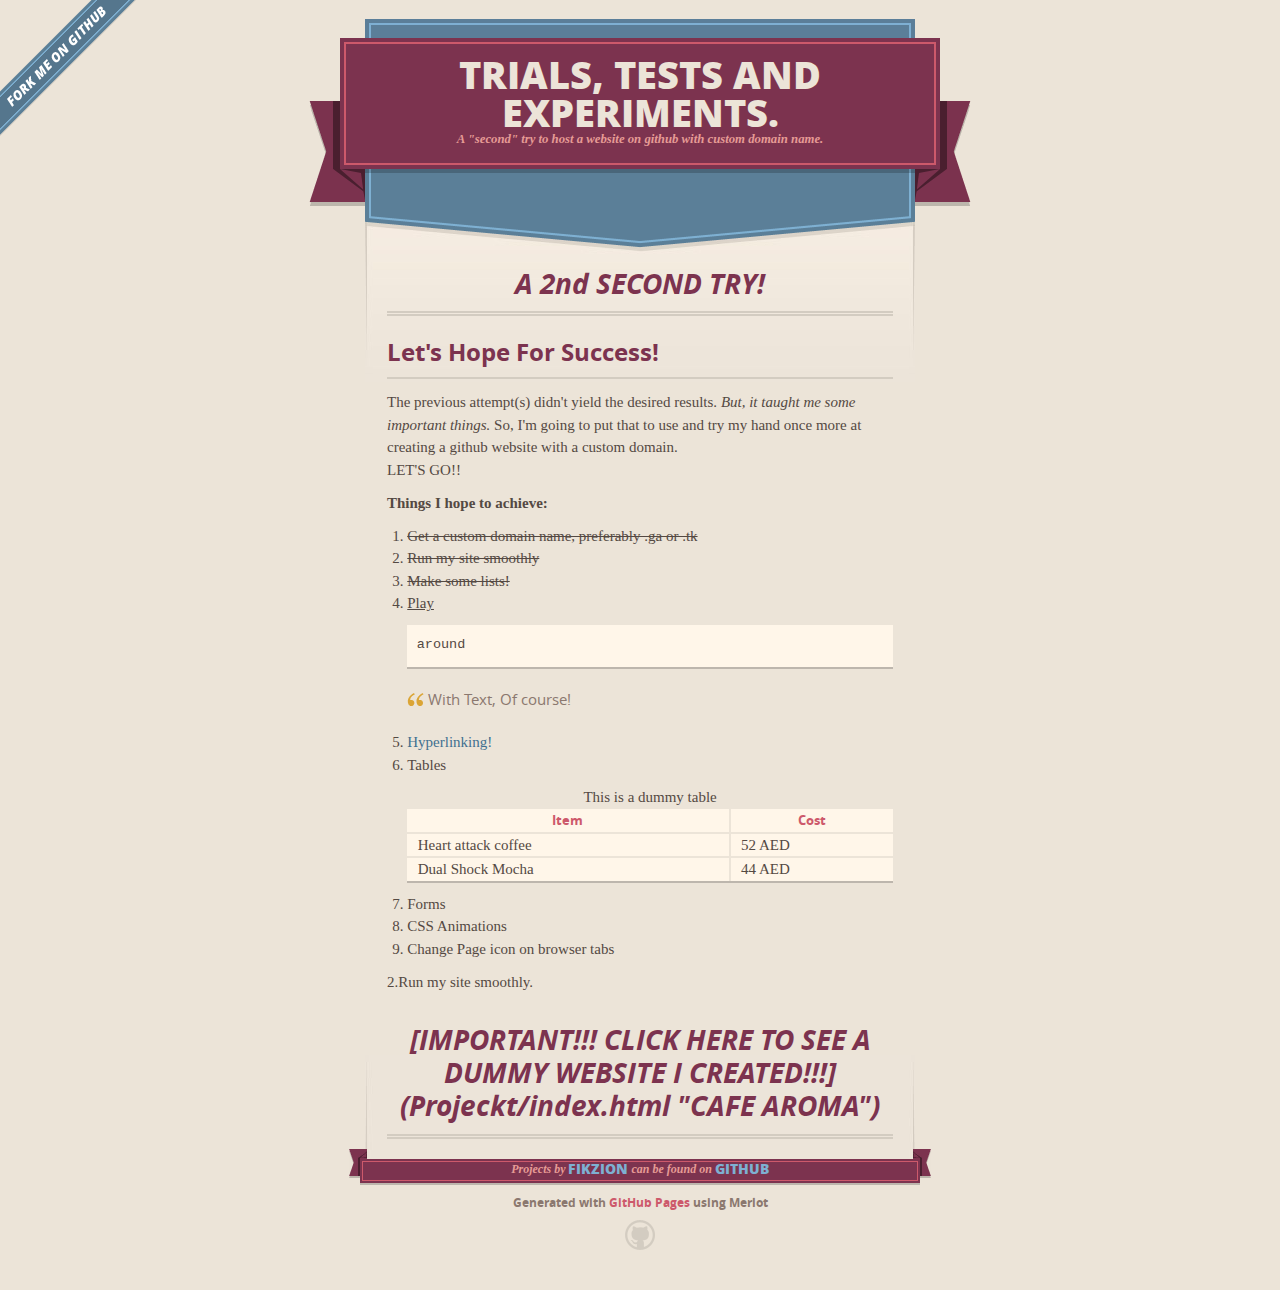
==== index.html @ 404324a7 "added description to link" ====
<!DOCTYPE html>
<html>
  <head>
    <meta charset='utf-8'>
    <meta http-equiv="X-UA-Compatible" content="chrome=1">
    <meta name="viewport" content="width=640">

    <link rel="stylesheet" href="stylesheets/core.css" media="screen">
    <link rel="stylesheet" href="stylesheets/mobile.css" media="handheld, only screen and (max-device-width:640px)">
    <link rel="stylesheet" href="stylesheets/github-light.css">

    <script type="text/javascript" src="javascripts/modernizr.js"></script>
    <script type="text/javascript" src="https://ajax.googleapis.com/ajax/libs/jquery/1.7.1/jquery.min.js"></script>
    <script type="text/javascript" src="javascripts/headsmart.min.js"></script>
    <script type="text/javascript">
      $(document).ready(function () {
        $('#main_content').headsmart()
      })
    </script>
    <title>Fikzion's Website!</title>
  </head>

  <body>
    <a id="forkme_banner" href="https://github.com/fikzion">View on GitHub</a>
    <div class="shell">

      <header>
        <span class="ribbon-outer">
          <span class="ribbon-inner">
            <h1>Trials, Tests and Experiments.</h1>
            <h2>A &quot;second&quot; try to host a website on github with custom domain name.</h2>
          </span>
          <span class="left-tail"></span>
          <span class="right-tail"></span>
        </span>
      </header>

      <div id="no-downloads">
        <span class="inner">
        </span>
      </div>


      <span class="banner-fix"></span>


      <section id="main_content">
        <h1>
<a id="a-2nd-second-try" class="anchor" href="#a-2nd-second-try" aria-hidden="true"><span aria-hidden="true" class="octicon octicon-link"></span></a>A 2nd SECOND TRY!</h1>

<h2>
<a id="lets-hope-for-success" class="anchor" href="#lets-hope-for-success" aria-hidden="true"><span aria-hidden="true" class="octicon octicon-link"></span></a>Let's Hope For Success!</h2>

<p>The previous attempt(s) didn't yield the desired results. <em>But, it taught me some important things.</em> So, I'm going to put that to use and try my hand once more at creating a github website with a custom domain.<br>
LET'S GO!!  </p>

<p><strong>Things I hope to achieve:</strong><br>
<ol type="1">
  <li><del>Get a custom domain name, preferably .ga or .tk</del></li>
  <li><del>Run my site smoothly</del></li>
  <li><del>Make some lists!</del></li>
  <li><u>Play</u> <pre>around</pre> <blockquote cite="www.me.com">With Text, Of course!</blockquote></li>
  <li><a href="https://www.github.com" target="#">Hyperlinking!</a></li>
  <li>Tables</li>
  <table>
      <caption>This is a dummy table</caption>
                <tr>
                <th>Item</th>
                <th>Cost</th>
                </tr>
                <tr>
                  <td>
                  Heart attack coffee
                  </td>
                  <td>
                    52 AED
                  </td>
                  
                </tr>
                <tr>
                  <td>Dual Shock Mocha</td>
                <td>44 AED</td>
                </tr>
  </table>
  <li>Forms</li>
  <li>CSS Animations</li>
  <li>Change Page icon on browser tabs</li>
</ol> </p>

<p>2.Run my site smoothly.</p>
<H1>[IMPORTANT!!! CLICK HERE TO SEE A DUMMY WEBSITE I CREATED!!!](Projeckt/index.html "CAFE AROMA") </H1>
      </section>

      <footer>
        <span class="ribbon-outer">
          <span class="ribbon-inner">
            <p>Projects by <a href="https://github.com/fikzion">fikzion</a> can be found on <a href="https://github.com/fikzion">GitHub</a></p>
          </span>
          <span class="left-tail"></span>
          <span class="right-tail"></span>
        </span>
        <p>Generated with <a href="https://pages.github.com">GitHub Pages</a> using Merlot</p>
        <span class="octocat"></span>
      </footer>

    </div>

    
  </body>
</html>
---- stylesheets/core.css ----
@import url("screen.css");
@import url("non-screen.css") handheld;
@import url("non-screen.css") only screen and (max-device-width:640px);
---- stylesheets/mobile.css ----
/* Generated by Font Squirrel (http://www.fontsquirrel.com) on February 9, 2012 */


@font-face {
  font-family: 'Open Sans';
  src: url('../fonts/opensans-regular-webfont.eot');
  src: url('../fonts/opensans-regular-webfont.eot?#iefix') format('embedded-opentype'),
       url('../fonts/opensans-regular-webfont.woff') format('woff'),
       url('../fonts/opensans-regular-webfont.ttf') format('truetype'),
       url('../fonts/opensans-regular-webfont.svg#OpenSansRegular') format('svg');
  font-weight: normal;
  font-style: normal;
}

@font-face {
  font-family: 'Open Sans';
  src: url('../fonts/opensans-italic-webfont.eot');
  src: url('../fonts/opensans-italic-webfont.eot?#iefix') format('embedded-opentype'),
       url('../fonts/opensans-italic-webfont.woff') format('woff'),
       url('../fonts/opensans-italic-webfont.ttf') format('truetype'),
       url('../fonts/opensans-italic-webfont.svg#OpenSansItalic') format('svg');
  font-weight: normal;
  font-style: italic;
}

@font-face {
  font-family: 'Open Sans';
  src: url('../fonts/opensans-bold-webfont.eot');
  src: url('../fonts/opensans-bold-webfont.eot?#iefix') format('embedded-opentype'),
       url('../fonts/opensans-bold-webfont.woff') format('woff'),
       url('../fonts/opensans-bold-webfont.ttf') format('truetype'),
       url('../fonts/opensans-bold-webfont.svg#OpenSansBold') format('svg');
  font-weight: bold;
  font-style: normal;
}

@font-face {
  font-family: 'Open Sans';
  src: url('../fonts/opensans-bolditalic-webfont.eot');
  src: url('../fonts/opensans-bolditalic-webfont.eot?#iefix') format('embedded-opentype'),
       url('../fonts/opensans-bolditalic-webfont.woff') format('woff'),
       url('../fonts/opensans-bolditalic-webfont.ttf') format('truetype'),
       url('../fonts/opensans-bolditalic-webfont.svg#OpenSansBoldItalic') format('svg');
  font-weight: bold;
  font-style: italic;
}

@font-face {
  font-family: 'Open Sans';
  src: url('../fonts/opensans-extrabold-webfont.eot');
  src: url('../fonts/opensans-extrabold-webfont.eot?#iefix') format('embedded-opentype'),
       url('../fonts/opensans-extrabold-webfont.woff') format('woff'),
       url('../fonts/opensans-extrabold-webfont.ttf') format('truetype'),
       url('../fonts/opensans-extrabold-webfont.svg#OpenSansExtrabold') format('svg');
  font-weight: bolder;
  font-style: normal;
}


/* http://meyerweb.com/eric/tools/css/reset/ 
   v2.0 | 20110126
   License: none (public domain)
*/

html, body, div, span, applet, object, iframe,
h1, h2, h3, h4, h5, h6, p, blockquote, pre,
a, abbr, acronym, address, big, cite, code,
del, dfn, em, img, ins, kbd, q, s, samp,
small, strike, strong, sub, sup, tt, var,
b, u, i, center,
dl, dt, dd, ol, ul, li,
fieldset, form, label, legend,
table, caption, tbody, tfoot, thead, tr, th, td,
article, aside, canvas, details, embed, 
figure, figcaption, footer, header, hgroup, 
menu, nav, output, ruby, section, summary,
time, mark, audio, video {
  margin: 0;
  padding: 0;
  border: 0;
  font-size: 100%;
  font: inherit;
  vertical-align: baseline;
}
/* HTML5 display-role reset for older browsers */
article, aside, details, figcaption, figure, 
footer, header, hgroup, menu, nav, section {
  display: block;
}
body {
  line-height: 1;
}
ol, ul {
  list-style: none;
}
blockquote, q {
  quotes: none;
}
blockquote:before, blockquote:after,
q:before, q:after {
  content: '';
  content: none;
}
table {
  border-collapse: collapse;
  border-spacing: 0;
}

header, footer, section {
  display: block;
  position: relative;
}

/* STYLES */

div.shell {
  display: block;
  width: 640px;
  margin: 0 auto;
}

a#forkme_banner {
  display: none;
}

/* header */

header {
  position: relative;
  z-index: 2;
  margin: 0;
  max-width: 640px;
  top: 51px;
}

header span.ribbon-inner {
  position: relative;
  display: block;
  background-color: #cd596b;
  border: 8px solid #7c334f;
  padding: 6px;
  z-index: 1;
}

header span.left-tail, header span.right-tail {
  position: relative;
  display: block;
  width: 19px;
  height: 10px;
  background: transparent url(../images/ribbon-tail-sprite-2x.png) 0 0 no-repeat;
  position: absolute;
  bottom: -10px;
  z-index: 0;
}

header span.left-tail {
  background-position: 0 0;
  left: 0;
}

header span.right-tail {
  background-position: -19px 0;
  right: 0;
}

header h1 {
  background-color: #7c334f;
  font-size: 2em;
  font-weight: bolder;
  font-style: normal;
  text-transform: uppercase;
  color: #ece4d8;
  text-align: center;
  line-height:1;  
  padding: 14px 20px 0;
}

header h2 {
  background-color: #7c334f;
  font: bold italic .85em/1.5 Georgia, Times, “Times New Roman”, serif;
  color: #e69b95;
  padding-bottom: 14px;
  margin-top: -3px;
  text-align: center;
}

section#downloads {
  position: relative;
  display: block;
  height: 171px;
  width: 602px;
  padding-bottom: 150px;
  margin: 51px auto -250px;
  z-index: 1;
  background: transparent url(../images/shield.png) center 0 no-repeat;
}

section#downloads a {
  display: none;
}

span.banner-fix {
  background: transparent url(../images/shield-fallback.png) center top no-repeat;
  display: block;
  height: 31px;
  position: absolute;
  width: 640px;
  top: 20px;

}

section#main_content {
  z-index: 2;
  padding: 20px 40px 0;
  min-height:185px;
}

/* footer */

footer {
  background: none;
  padding-top: 104px;
  margin: -94px auto 40px;
  max-width:640px;
  text-align: center;
}

footer span.ribbon-outer {
  display: block;
  position: relative;
  border-bottom: 2px solid #bdb6ad;
}

footer span.ribbon-inner {
  position: relative;
  display: block;
  background-color: #cd596b;
  border: 8px solid #7c334f;
  padding: 6px;
  z-index: 1;
}

footer p {
  font-family: 'Open Sans', sans-serif;
  font-weight: bold;
  font-size: .6em;
  color: #8b786f;
}

footer a {
  color: #cd596b;
}

footer span.ribbon-inner p {
  background-color: #7c334f;
  margin: 0;
  color: #e69b95;
  font: bold italic 22px/1 Georgia, Times, “Times New Roman”, serif;
  height: auto;
  line-height: 1.1;
  padding: 20px 0px 10px;
}

footer span.ribbon-inner a {
  display: block;
  position: relative;
  bottom: 0;
  color: #7eb0d2;
  font-family: 'Open Sans', sans-serif;
  text-transform: uppercase;
  font-style: normal;
  font-weight: bolder;
  font-size: 38px;
  padding-bottom: 10px;
}

footer span.ribbon-inner a:hover {
  color: #7eb0d2;
}

footer span.left-tail, footer span.right-tail {
  position: relative;
  display: block;
  width: 23px;
  height: 126px;
  background: transparent url(../images/small-ribbon-tail-sprite-2x.png) 0 0 no-repeat;
  position: absolute;
  top: -126px;
  z-index: 0;
}

footer span.left-tail {
  background-position: 0 0;
  left: 0;
}

footer span.right-tail {
  background-position: -23px 0;
  right: 0;
}

footer span.octocat {
  background: transparent url(../images/octocat-2x.png) 0 0 no-repeat;
  display: block;
  width: 60px;
  height: 60px;
  margin: 20px auto 0;}

/* content */

body {
  background: #ece4d8;
  font: normal normal 30px/1.5 Georgia, Palatino,” Palatino Linotype”, Times, “Times New Roman”, serif;
  color: #544943;
  -webkit-font-smoothing: antialiased;
}

a, a:hover {
  color: #417090;
}

a {
  text-decoration: none;
}

a:hover {
  text-decoration: underline;
}

h1,h2,h3,h4,h5,h6 {
  font-family: 'Open Sans', sans-serif;
  font-weight: bold;
}

p {
  margin: .7em 0 0;
}

strong {
  font-weight: bold;
}

em {
  font-style: italic;
}

ol {
  margin: .7em 0;
  list-style-type: decimal;
  padding-left: 1.35em;
}

ul {
  margin: .7em 0;
  padding-left: 1.35em;
}

ul li {
  padding-left: 20px;
  background: transparent url(../images/chevron-2x.png) left 15px no-repeat;
}

blockquote {
  font-family: 'Open Sans', sans-serif;
  margin: 20px 0;
  color: #8b786f;
  padding-left: 1.35em;
  background: transparent url('../images/blockquote-gfx-2x.png') 0 8px no-repeat;
}

img {
  -webkit-box-shadow: 0px 4px 0px #bdb6ad;
  -moz-box-shadow: 0px 4px 0px #bdb6ad;
  box-shadow: 0px 4px 0px #bdb6ad;
  border: 4px solid #fff6e9;
  max-width: 556px;
}

hr {
  border: none;
  outline: none;
  height: 42px;
  background: transparent url('../images/hr-2x.jpg') center center repeat-x;
  margin: 0 0 20px;
}

code {
  background: #fff6e9;
  font: normal normal .9em/1.7 "Lucida Sans Typewriter", "Lucida Console", Monaco, "Bitstream Vera Sans Mono", monospace;
  padding: 0 5px 1px;
}

pre {
  margin: 10px 0 20px;
  padding: .7em;
  background: #fff6e9;
  border-bottom: 4px solid #bdb6ad;
  font: normal normal .9em/1.7 "Lucida Sans Typewriter", "Lucida Console", Monaco, "Bitstream Vera Sans Mono", monospace;
  overflow: auto;
}

table {
  background: #fff6e9;
  display: table;
  width: 100%;
  border-collapse: separate;
  border-bottom: 4px solid #bdb6ad;
  margin: 10px 0;
}

tr {
  display: table-row;
}

th {
  display: table-cell;
  padding: 2px 10px;
  border: solid #ece4d8;
  border-width: 0 4px 4px 0;
  color: #cd596b;
  font-family: 'Open Sans', sans-serif;
  font-weight: bold;
  font-size: .85em;
}

td {
  display: table-cell;
  padding: 0 .7em;
  border: solid #ece4d8;
  border-width: 0 4px 4px 0;
}

td:last-child, th:last-child {
  border-right: none;
}

tr:last-child td {
  border-bottom: none;
}

dl {
  margin: .7em 0 20px;
}

dt {
  font-family: 'Open Sans', sans-serif;
  font-weight: bold;
}

dd {
  padding-left: 1.35em;
}

dd p:first-child {
  margin-top: 0;
}

/* Content based headers */

#main_content > .header-level-1:first-child,
#main_content > .header-level-2:first-child,
#main_content > .header-level-3:first-child,
#main_content > .header-level-4:first-child,
#main_content > .header-level-5:first-child,
#main_content > .header-level-6:first-child {
  margin-top: 0;
}

.header-level-1 {
  font-size: 1.85em;
  border-bottom: .2em double #d3ccc1;
  color: #7c334f;
  text-align: center;
  font-style: italic;
  margin: 1.1em 0 .38em;
  line-height: 1.2;
  padding-bottom: 10px
}

.header-level-2 {
  font-size: 1.58em;
  color: #7c334f;
  margin: .95em 0 .5em;
  border-bottom: .1em solid #D3CCC1;
  line-height: 1.2;
  padding-bottom: 10px
}

.header-level-3 {
  margin: 20px 0 10px;
  font-size: 1.45em;
}

.header-level-4 {
  margin: .6em 0;
  font-size: 1.2em;
  color: #cd596b;
}

.header-level-5 {
  margin: .7em 0;
  font-size: 1em;
  color: #8b786f;
}

.header-level-6 {
  margin: .8em 0;
  font-size: .85em;
  font-style: italic;
}
---- stylesheets/github-light.css ----
/*
The MIT License (MIT)

Copyright (c) 2015 GitHub, Inc.

Permission is hereby granted, free of charge, to any person obtaining a copy
of this software and associated documentation files (the "Software"), to deal
in the Software without restriction, including without limitation the rights
to use, copy, modify, merge, publish, distribute, sublicense, and/or sell
copies of the Software, and to permit persons to whom the Software is
furnished to do so, subject to the following conditions:

The above copyright notice and this permission notice shall be included in all
copies or substantial portions of the Software.

THE SOFTWARE IS PROVIDED "AS IS", WITHOUT WARRANTY OF ANY KIND, EXPRESS OR
IMPLIED, INCLUDING BUT NOT LIMITED TO THE WARRANTIES OF MERCHANTABILITY,
FITNESS FOR A PARTICULAR PURPOSE AND NONINFRINGEMENT. IN NO EVENT SHALL THE
AUTHORS OR COPYRIGHT HOLDERS BE LIABLE FOR ANY CLAIM, DAMAGES OR OTHER
LIABILITY, WHETHER IN AN ACTION OF CONTRACT, TORT OR OTHERWISE, ARISING FROM,
OUT OF OR IN CONNECTION WITH THE SOFTWARE OR THE USE OR OTHER DEALINGS IN THE
SOFTWARE.

*/

.pl-c /* comment */ {
  color: #969896;
}

.pl-c1      /* constant, markup.raw, meta.diff.header, meta.module-reference, meta.property-name, support, support.constant, support.variable, variable.other.constant */,
.pl-s .pl-v /* string variable */ {
  color: #0086b3;
}

.pl-e  /* entity */,
.pl-en /* entity.name */ {
  color: #795da3;
}

.pl-s .pl-s1 /* string source */,
.pl-smi      /* storage.modifier.import, storage.modifier.package, storage.type.java, variable.other, variable.parameter.function */ {
  color: #333;
}

.pl-ent /* entity.name.tag */ {
  color: #63a35c;
}

.pl-k /* keyword, storage, storage.type */ {
  color: #a71d5d;
}

.pl-pds              /* punctuation.definition.string, string.regexp.character-class */,
.pl-s                /* string */,
.pl-s .pl-pse .pl-s1 /* string punctuation.section.embedded source */,
.pl-sr               /* string.regexp */,
.pl-sr .pl-cce       /* string.regexp constant.character.escape */,
.pl-sr .pl-sra       /* string.regexp string.regexp.arbitrary-repitition */,
.pl-sr .pl-sre       /* string.regexp source.ruby.embedded */ {
  color: #183691;
}

.pl-v /* variable */ {
  color: #ed6a43;
}

.pl-id /* invalid.deprecated */ {
  color: #b52a1d;
}

.pl-ii /* invalid.illegal */ {
  background-color: #b52a1d;
  color: #f8f8f8;
}

.pl-sr .pl-cce /* string.regexp constant.character.escape */ {
  color: #63a35c;
  font-weight: bold;
}

.pl-ml /* markup.list */ {
  color: #693a17;
}

.pl-mh        /* markup.heading */,
.pl-mh .pl-en /* markup.heading entity.name */,
.pl-ms        /* meta.separator */ {
  color: #1d3e81;
  font-weight: bold;
}

.pl-mq /* markup.quote */ {
  color: #008080;
}

.pl-mi /* markup.italic */ {
  color: #333;
  font-style: italic;
}

.pl-mb /* markup.bold */ {
  color: #333;
  font-weight: bold;
}

.pl-md /* markup.deleted, meta.diff.header.from-file */ {
  background-color: #ffecec;
  color: #bd2c00;
}

.pl-mi1 /* markup.inserted, meta.diff.header.to-file */ {
  background-color: #eaffea;
  color: #55a532;
}

.pl-mdr /* meta.diff.range */ {
  color: #795da3;
  font-weight: bold;
}

.pl-mo /* meta.output */ {
  color: #1d3e81;
}
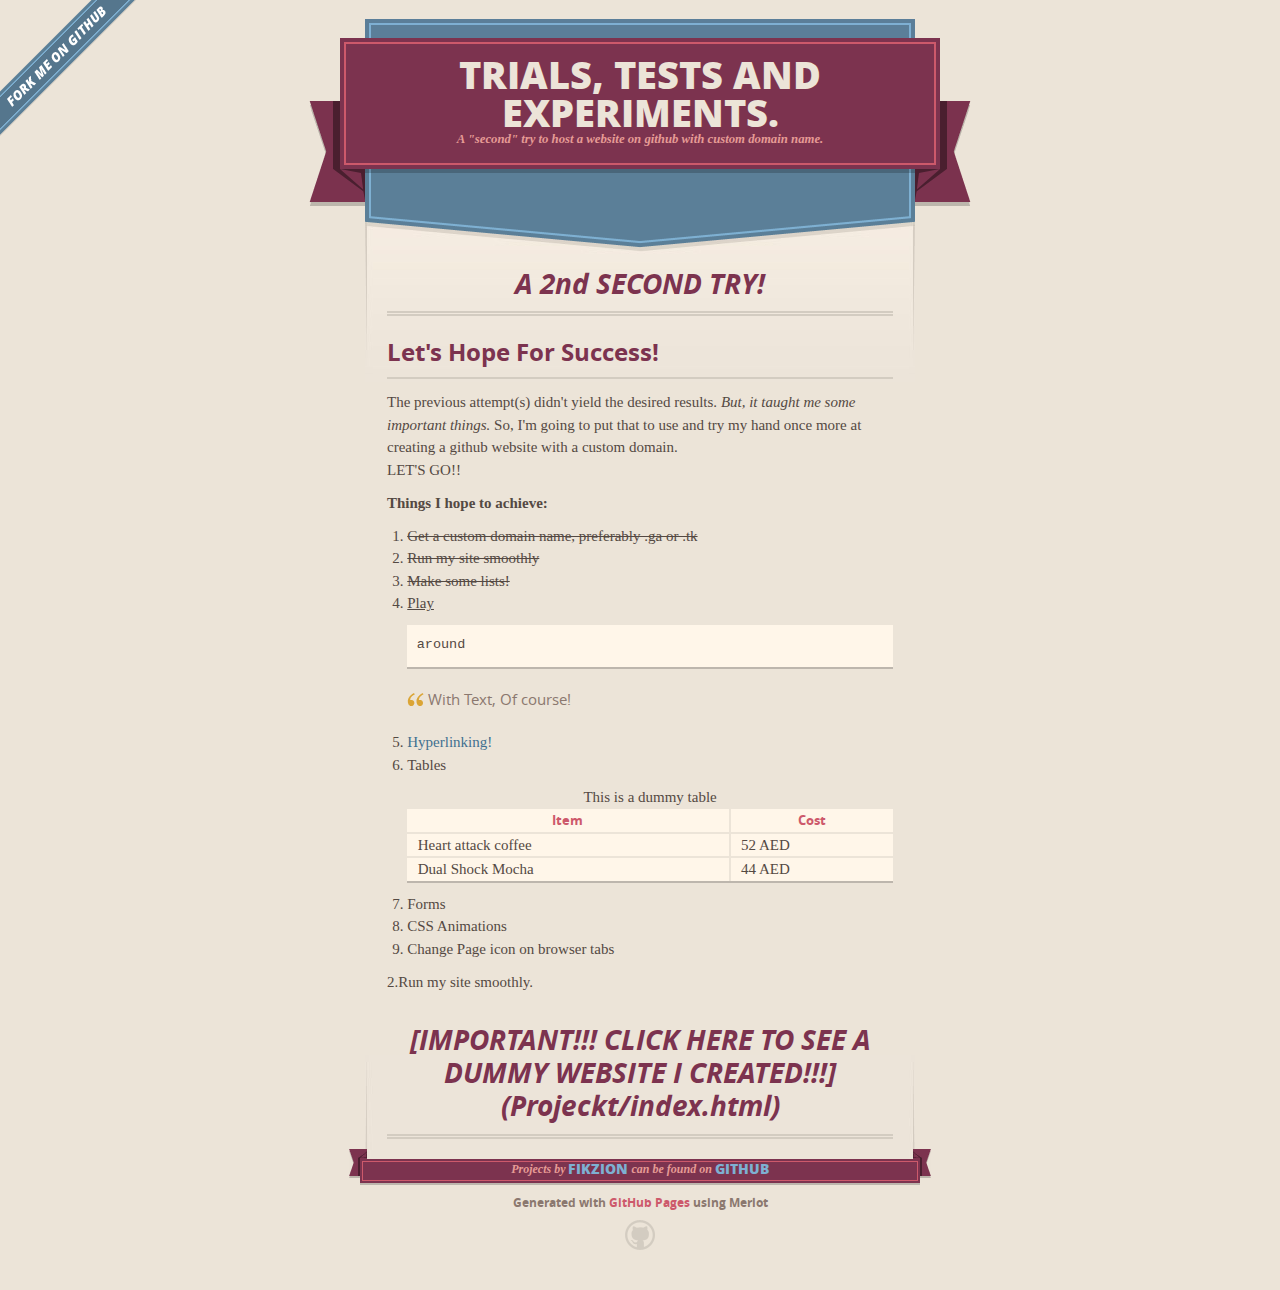
==== commit 5983495e: "Update index.html" ====
--- a/index.html
+++ b/index.html
@@ -88,7 +88,7 @@
 </ol> </p>
 
 <p>2.Run my site smoothly.</p>
-<H1>[IMPORTANT!!! CLICK HERE TO SEE A DUMMY WEBSITE I CREATED!!!](Projeckt/index.html "CAFE AROMA") </H1>
+<H1>[IMPORTANT!!! CLICK HERE TO SEE A DUMMY WEBSITE I CREATED!!!](Projeckt/index.html) </H1>
       </section>
 
       <footer>
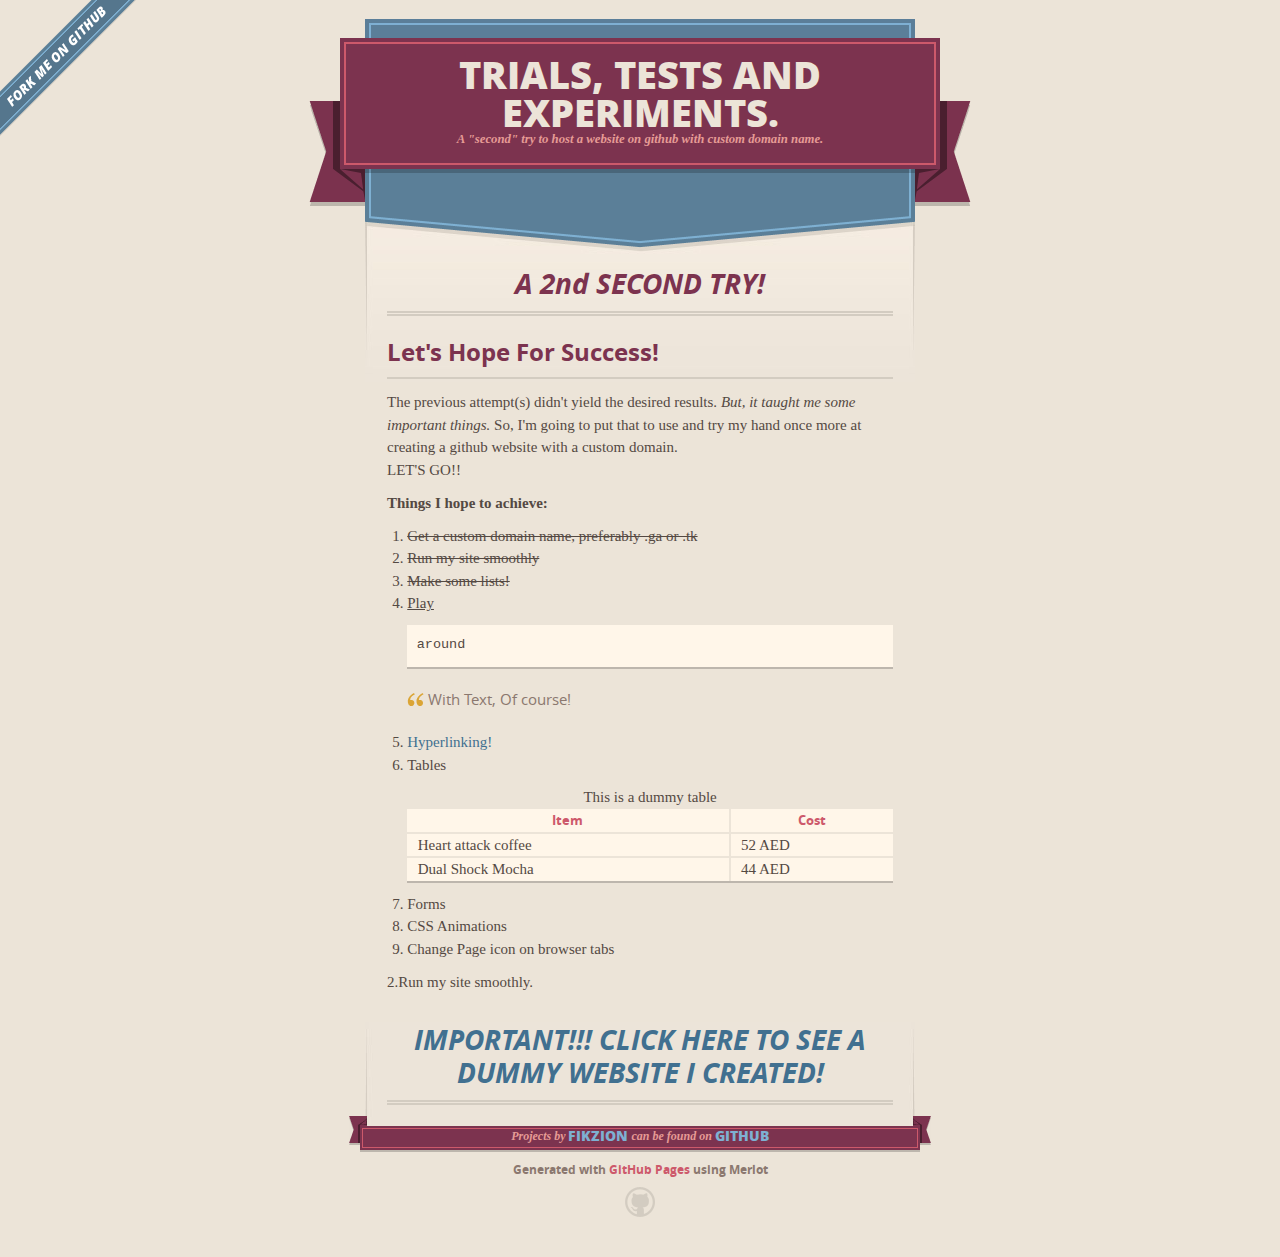
==== commit 376f2376: "Update index.html" ====
--- a/index.html
+++ b/index.html
@@ -88,7 +88,7 @@
 </ol> </p>
 
 <p>2.Run my site smoothly.</p>
-<H1>[IMPORTANT!!! CLICK HERE TO SEE A DUMMY WEBSITE I CREATED!!!](Projeckt/index.html) </H1>
+<H1><a href="Projeckt/index.html">IMPORTANT!!! CLICK HERE TO SEE A DUMMY WEBSITE I CREATED!</a></H1>
       </section>
 
       <footer>
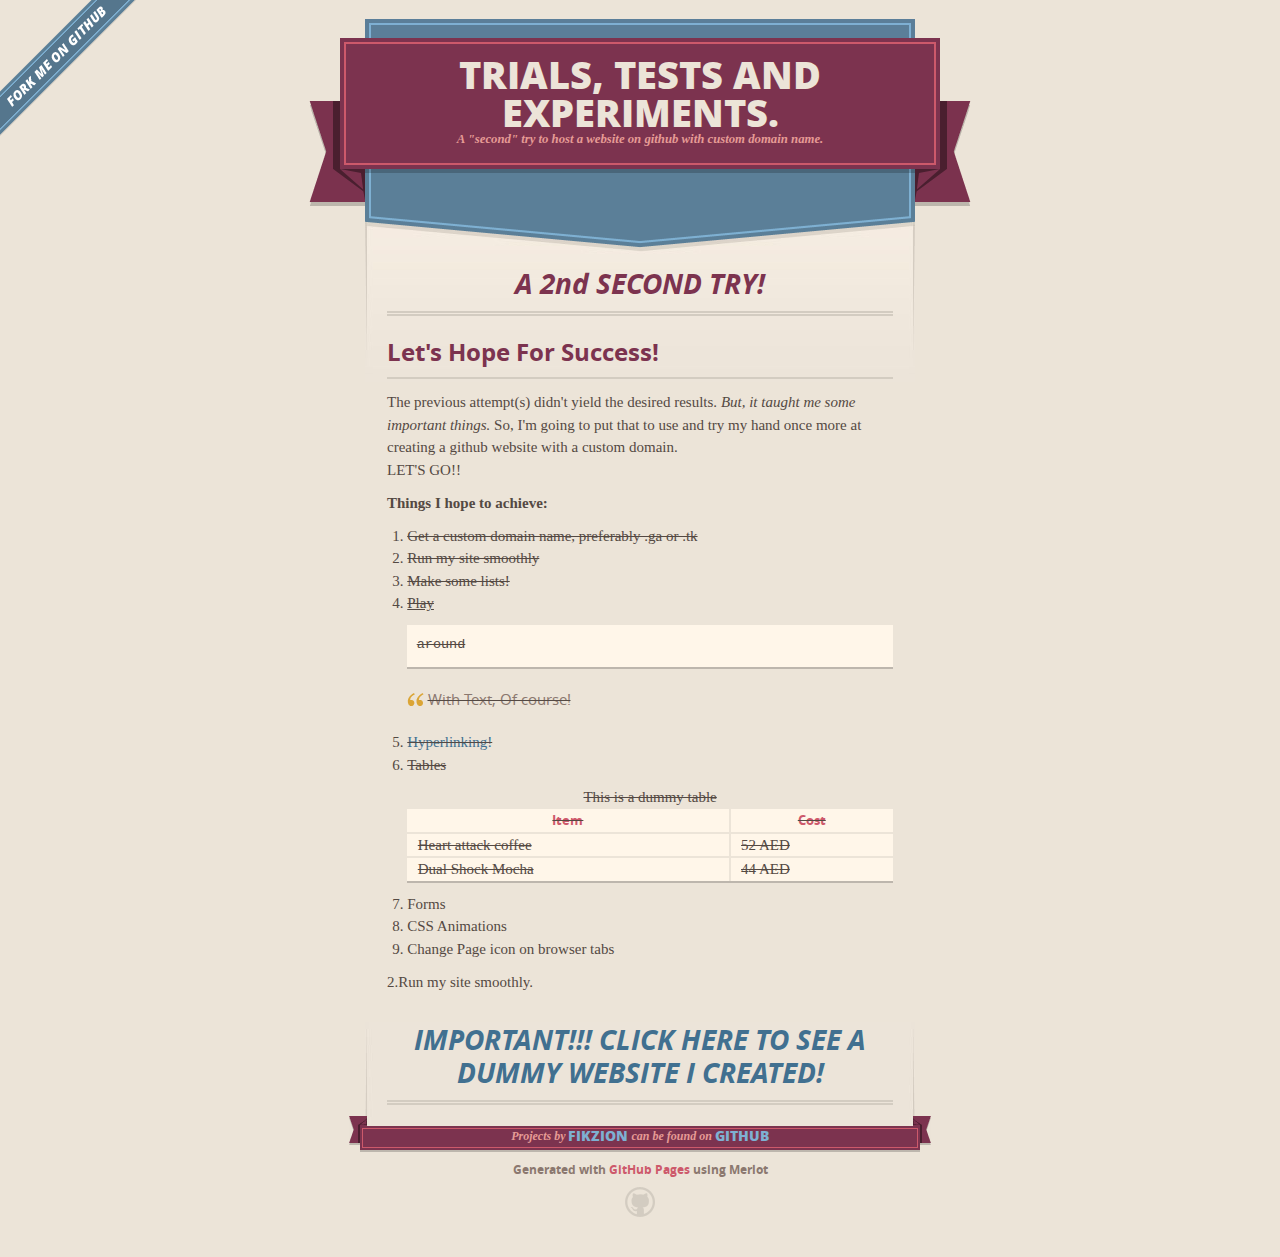
==== commit 64046e95: "updated to do list" ====
--- a/index.html
+++ b/index.html
@@ -59,9 +59,9 @@
   <li><del>Get a custom domain name, preferably .ga or .tk</del></li>
   <li><del>Run my site smoothly</del></li>
   <li><del>Make some lists!</del></li>
-  <li><u>Play</u> <pre>around</pre> <blockquote cite="www.me.com">With Text, Of course!</blockquote></li>
-  <li><a href="https://www.github.com" target="#">Hyperlinking!</a></li>
-  <li>Tables</li>
+  <li><del><u>Play</u> <pre>around</pre> <blockquote cite="www.me.com">With Text, Of course!</blockquote></del></li>
+  <li><del><a href="https://www.github.com" target="#">Hyperlinking!</a></del></li>
+  <del><li>Tables</li>
   <table>
       <caption>This is a dummy table</caption>
                 <tr>
@@ -81,7 +81,7 @@
                   <td>Dual Shock Mocha</td>
                 <td>44 AED</td>
                 </tr>
-  </table>
+  </table></del>
   <li>Forms</li>
   <li>CSS Animations</li>
   <li>Change Page icon on browser tabs</li>
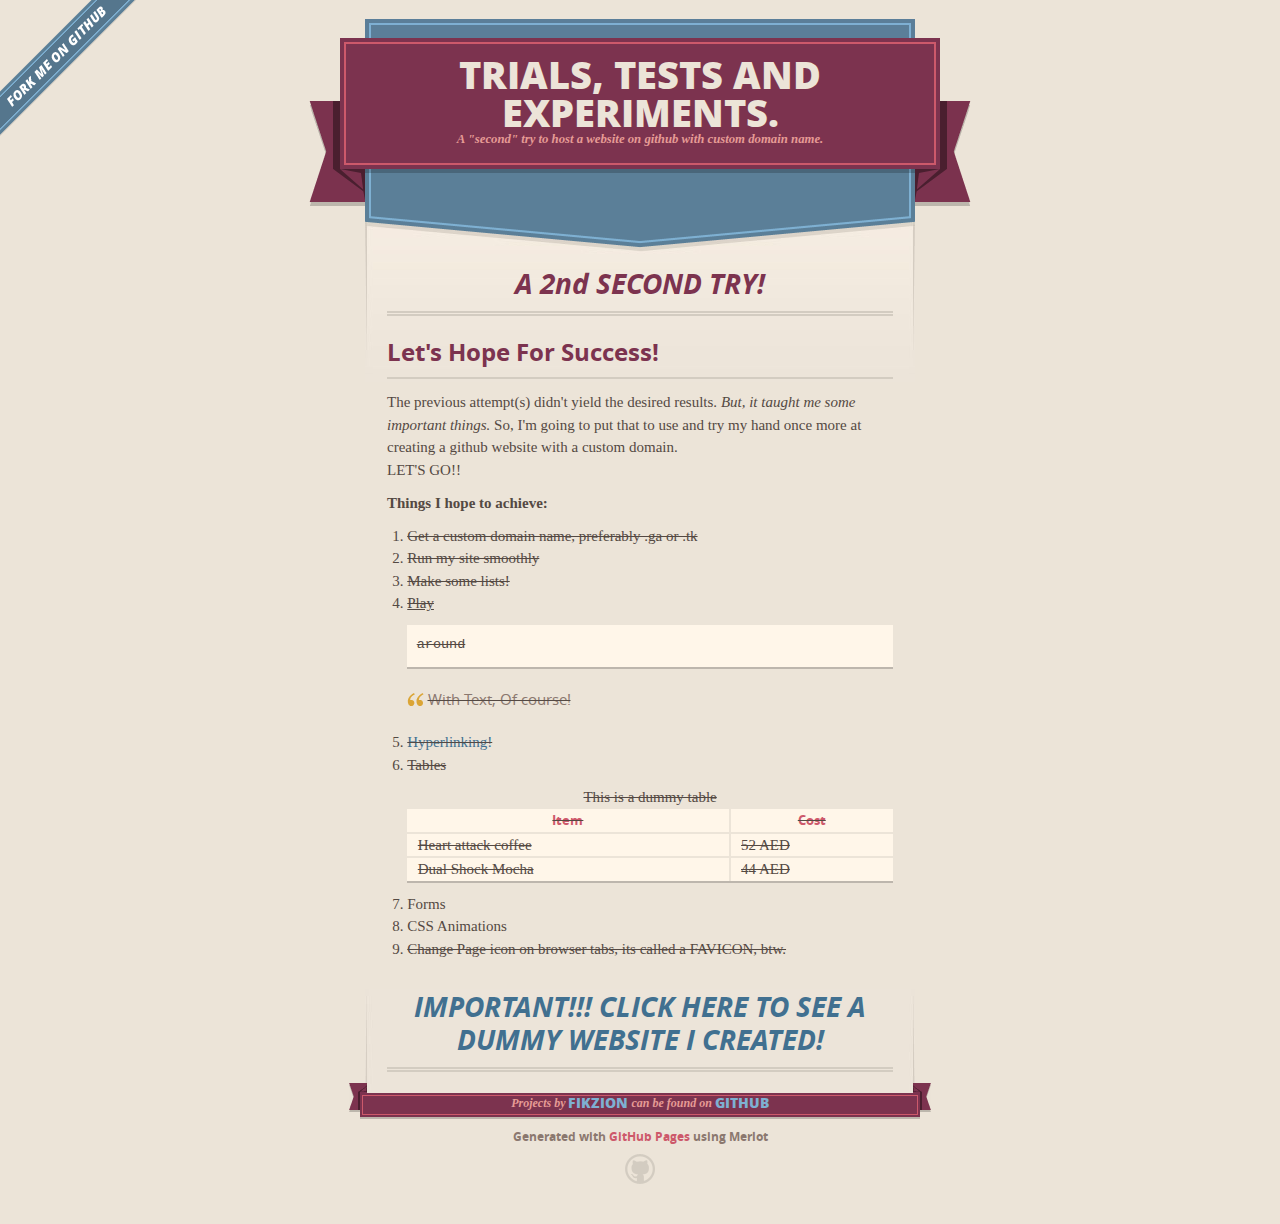
==== commit e853ebb2: "updated to-do list" ====
--- a/index.html
+++ b/index.html
@@ -4,7 +4,29 @@
     <meta charset='utf-8'>
     <meta http-equiv="X-UA-Compatible" content="chrome=1">
     <meta name="viewport" content="width=640">
+    
+    <link rel="apple-touch-icon-precomposed" sizes="57x57" href="apple-touch-icon-57x57.png" />
+<link rel="apple-touch-icon-precomposed" sizes="114x114" href="apple-touch-icon-114x114.png" />
+<link rel="apple-touch-icon-precomposed" sizes="72x72" href="apple-touch-icon-72x72.png" />
+<link rel="apple-touch-icon-precomposed" sizes="144x144" href="apple-touch-icon-144x144.png" />
+<link rel="apple-touch-icon-precomposed" sizes="60x60" href="apple-touch-icon-60x60.png" />
+<link rel="apple-touch-icon-precomposed" sizes="120x120" href="apple-touch-icon-120x120.png" />
+<link rel="apple-touch-icon-precomposed" sizes="76x76" href="apple-touch-icon-76x76.png" />
+<link rel="apple-touch-icon-precomposed" sizes="152x152" href="apple-touch-icon-152x152.png" />
+<link rel="icon" type="image/png" href="favicon-196x196.png" sizes="196x196" />
+<link rel="icon" type="image/png" href="favicon-96x96.png" sizes="96x96" />
+<link rel="icon" type="image/png" href="favicon-32x32.png" sizes="32x32" />
+<link rel="icon" type="image/png" href="favicon-16x16.png" sizes="16x16" />
+<link rel="icon" type="image/png" href="favicon-128.png" sizes="128x128" />
+<meta name="application-name" content="&nbsp;"/>
+<meta name="msapplication-TileColor" content="#FFFFFF" />
+<meta name="msapplication-TileImage" content="mstile-144x144.png" />
+<meta name="msapplication-square70x70logo" content="mstile-70x70.png" />
+<meta name="msapplication-square150x150logo" content="mstile-150x150.png" />
+<meta name="msapplication-wide310x150logo" content="mstile-310x150.png" />
+<meta name="msapplication-square310x310logo" content="mstile-310x310.png" />
 
+    
     <link rel="stylesheet" href="stylesheets/core.css" media="screen">
     <link rel="stylesheet" href="stylesheets/mobile.css" media="handheld, only screen and (max-device-width:640px)">
     <link rel="stylesheet" href="stylesheets/github-light.css">
@@ -84,10 +106,9 @@
   </table></del>
   <li>Forms</li>
   <li>CSS Animations</li>
-  <li>Change Page icon on browser tabs</li>
+  <del><li>Change Page icon on browser tabs, its called a FAVICON, btw.</li></del>
 </ol> </p>
 
-<p>2.Run my site smoothly.</p>
 <H1><a href="Projeckt/index.html">IMPORTANT!!! CLICK HERE TO SEE A DUMMY WEBSITE I CREATED!</a></H1>
       </section>
 
